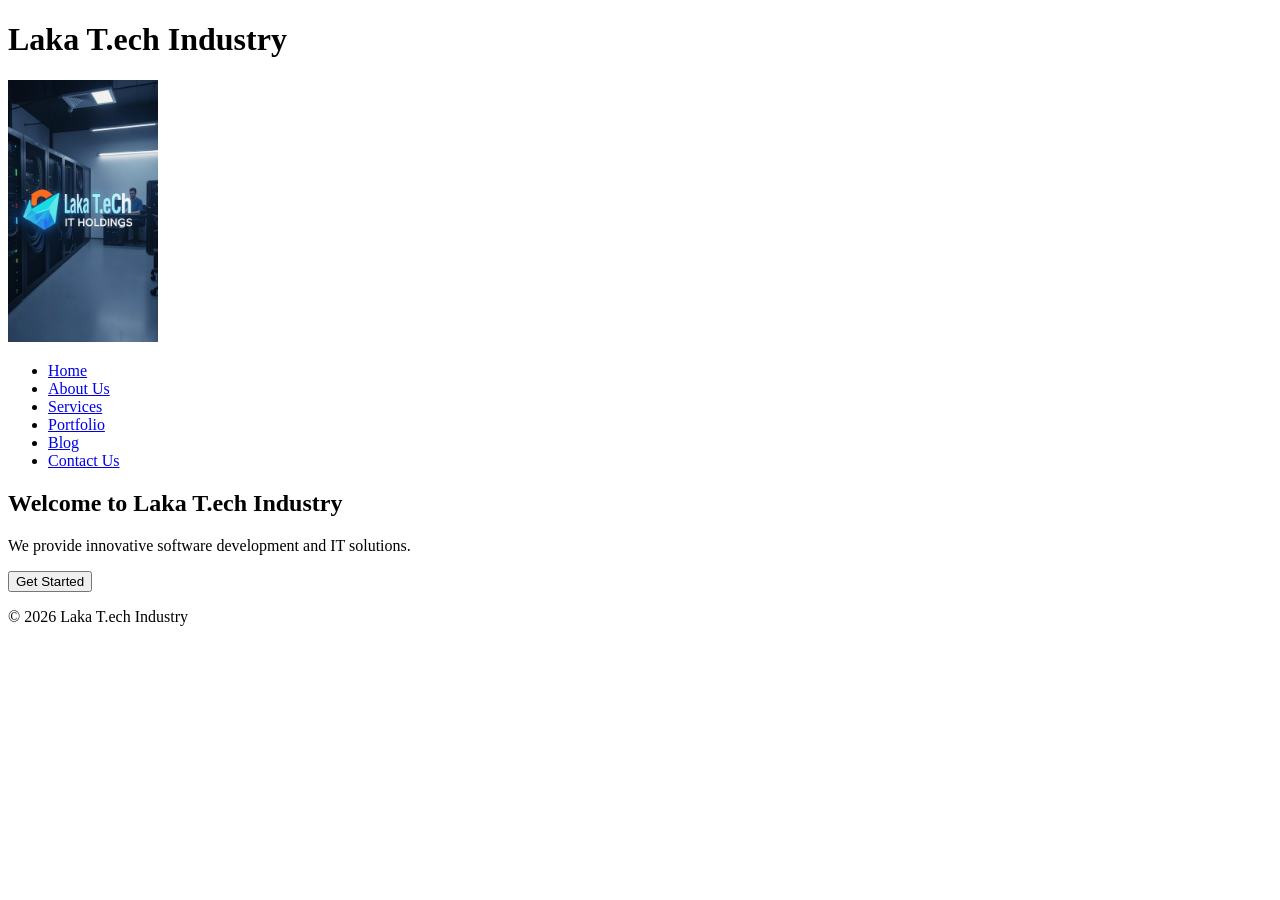
==== index.html @ 5f8d7189 "Initial commit" ====
<!-- ================= INDEX.HTML ================= -->
<!DOCTYPE html>
<html lang="en">
<head>
    <meta charset="UTF-8">
    <meta name="viewport" content="width=device-width, initial-scale=1.0">
    <title>Laka T.ech Industry - Home</title>
</head>
<body>

<header>
    <h1>Laka T.ech Industry</h1>
   <img src="images/logo.JPG" alt="Laka Tech Logo" width ="150" >
    <nav>
        <ul>
            <li><a href="index.html">Home</a></li>
            <li><a href="about.html">About Us</a></li>
            <li><a href="services.html">Services</a></li>
            <li><a href="portfolio.html">Portfolio</a></li>
            <li><a href="blog.html">Blog</a></li>
            <li><a href="contact.html">Contact Us</a></li>
        </ul>
    </nav>
</header>

<section>
    <h2>Welcome to Laka T.ech Industry</h2>
    <p>We provide innovative software development and IT solutions.</p>
    <button>Get Started</button>
</section>

<footer>
    <p>&copy; 2026 Laka T.ech Industry</p>
</footer>

</body>
</html>
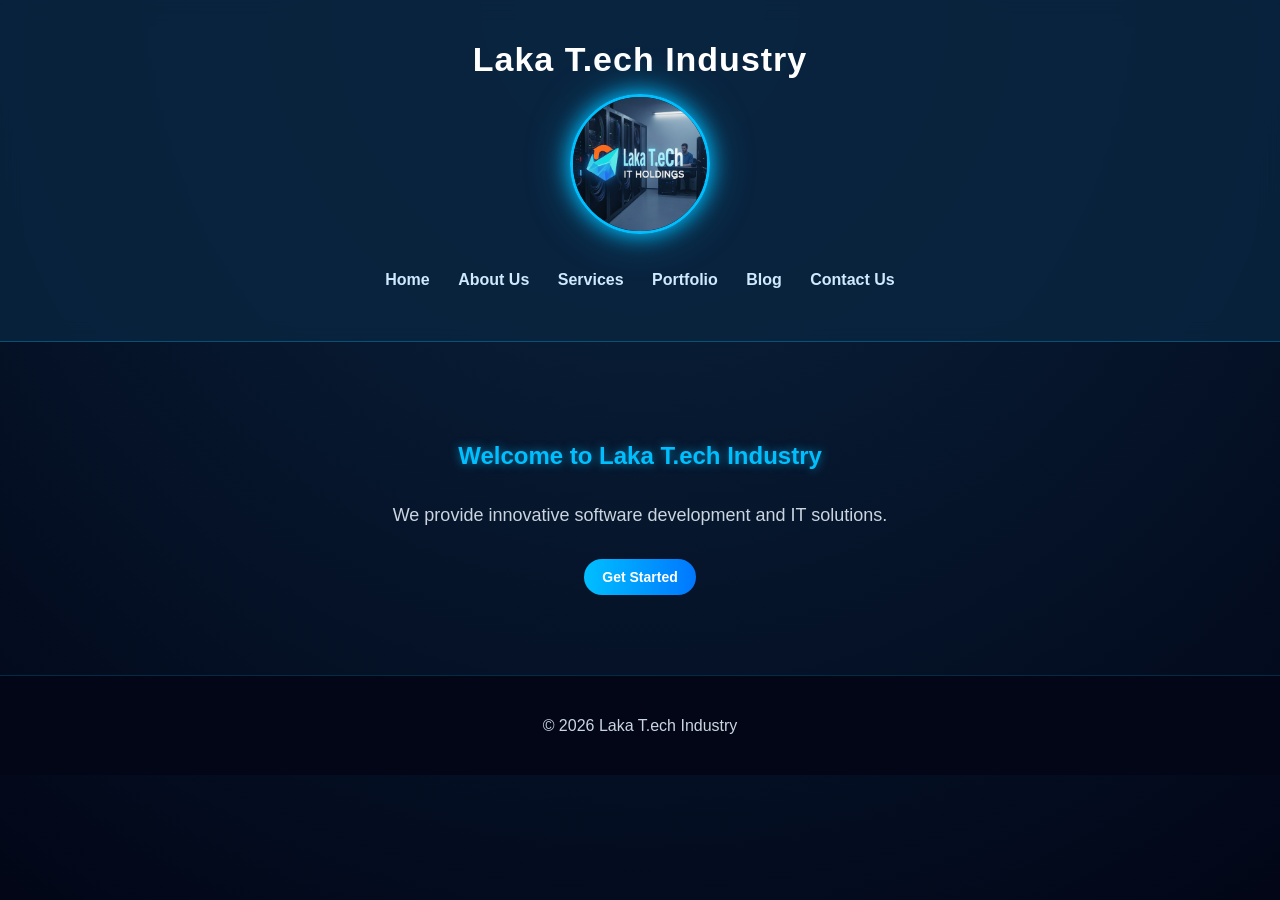
==== commit eb1db81b: "css styles added" ====
--- a/index.html
+++ b/index.html
@@ -5,6 +5,7 @@
     <meta charset="UTF-8">
     <meta name="viewport" content="width=device-width, initial-scale=1.0">
     <title>Laka T.ech Industry - Home</title>
+    <link rel="stylesheet" href="css/index.css">
 </head>
 <body>
 
@@ -23,7 +24,7 @@
     </nav>
 </header>
 
-<section>
+<section class="hero">
     <h2>Welcome to Laka T.ech Industry</h2>
     <p>We provide innovative software development and IT solutions.</p>
     <button>Get Started</button>
--- a/css/index.css
+++ b/css/index.css
@@ -0,0 +1,157 @@
+:root {
+    --primary: #00bfff;
+    --primary-dark: #0077ff;
+    --navy: #0a2540;
+    --dark: #020617;
+    --panel: #0f172a;
+    --text-soft: #cbd5e1;
+    --line: rgba(0, 191, 255, 0.25);
+}
+
+* {
+    box-sizing: border-box;
+}
+
+body {
+    margin: 0;
+    font-family: 'Segoe UI', Arial, sans-serif;
+    background: radial-gradient(circle at top, #0a2540, #020617);
+    color: white;
+    min-height: 100vh;
+}
+
+header {
+    text-align: center;
+    padding: 40px 20px;
+    background: rgba(10, 37, 64, 0.85);
+    backdrop-filter: blur(10px);
+    border-bottom: 1px solid rgba(0, 191, 255, 0.3);
+}
+
+header h1 {
+    margin: 0;
+    font-size: 34px;
+    letter-spacing: 1px;
+}
+
+header img {
+    width: 140px;
+    height: 140px;
+    object-fit: cover;
+    border-radius: 50%;
+    margin-top: 15px;
+    border: 3px solid var(--primary);
+    box-shadow: 0 0 20px var(--primary), 0 0 40px rgba(0, 191, 255, 0.5);
+    transition: 0.4s;
+}
+
+header img:hover {
+    transform: scale(1.08);
+    box-shadow: 0 0 30px var(--primary), 0 0 60px rgba(0, 191, 255, 0.8);
+}
+
+nav ul {
+    list-style: none;
+    padding: 0;
+    margin: 20px 0 0;
+}
+
+nav ul li {
+    display: inline-block;
+    margin: 8px 12px;
+}
+
+nav ul li a {
+    color: #cfe9ff;
+    text-decoration: none;
+    font-weight: bold;
+    position: relative;
+}
+
+nav ul li a::after {
+    content: "";
+    width: 0%;
+    height: 2px;
+    background: var(--primary);
+    position: absolute;
+    left: 0;
+    bottom: -4px;
+    transition: 0.3s;
+}
+
+nav ul li a:hover::after,
+nav ul li a.active::after {
+    width: 100%;
+}
+
+section {
+    max-width: 1100px;
+    margin: 60px auto;
+    padding: 20px;
+}
+
+h2 {
+    text-align: center;
+    color: var(--primary);
+    margin-bottom: 30px;
+    text-shadow: 0 0 10px rgba(0, 191, 255, 0.6);
+}
+
+p, li {
+    color: var(--text-soft);
+    line-height: 1.7;
+}
+
+.grid {
+    display: grid;
+    grid-template-columns: repeat(auto-fit, minmax(250px, 1fr));
+    gap: 25px;
+}
+
+.card, .container, .content-panel {
+    background: linear-gradient(145deg, #0f172a, #020617);
+    border-radius: 15px;
+    padding: 24px;
+    border: 1px solid rgba(0, 191, 255, 0.2);
+    box-shadow: 0 0 15px rgba(0, 191, 255, 0.1);
+    transition: 0.4s;
+}
+
+.card:hover, .container:hover, .content-panel:hover {
+    transform: translateY(-8px);
+    box-shadow: 0 0 25px rgba(0, 191, 255, 0.55);
+}
+
+.card h3, .content-panel h3, .container h1 {
+    color: white;
+}
+
+.button, button, .tag {
+    display: inline-block;
+    margin-top: 10px;
+    padding: 10px 18px;
+    border-radius: 20px;
+    background: linear-gradient(to right, var(--primary), var(--primary-dark));
+    color: white;
+    border: none;
+    text-decoration: none;
+    font-size: 14px;
+    font-weight: bold;
+    cursor: pointer;
+}
+
+footer {
+    text-align: center;
+    padding: 20px;
+    background: #020617;
+    border-top: 1px solid rgba(0, 191, 255, 0.2);
+}
+
+@media (max-width: 600px) {
+    header h1 { font-size: 28px; }
+    section { margin: 35px auto; }
+    nav ul li { display: block; margin: 12px 0; }
+}
+
+.hero { text-align: center; }
+.hero p { font-size: 18px; }
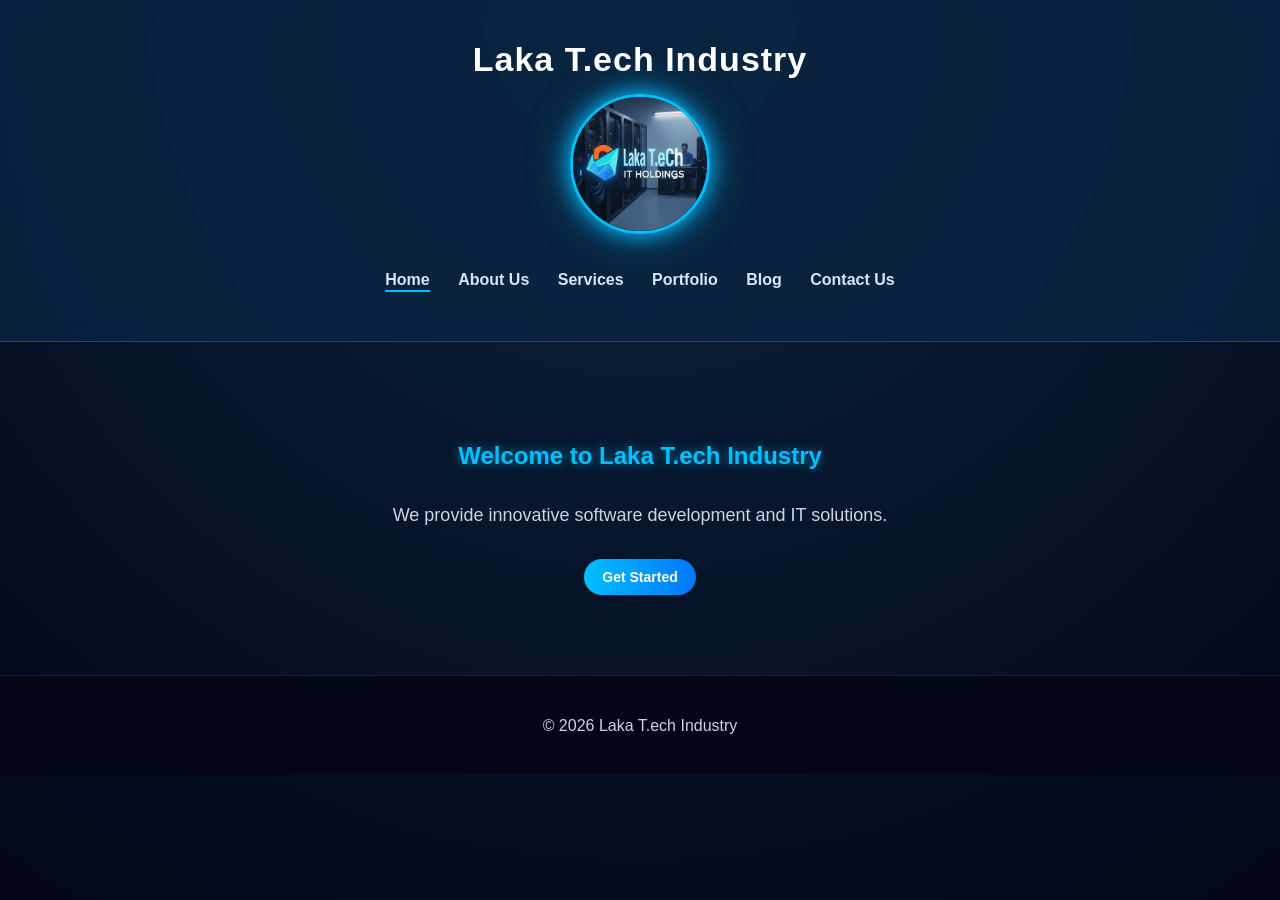
==== commit 21c2252c: "Add missing website assessment requirements" ====
--- a/index.html
+++ b/index.html
@@ -4,6 +4,9 @@
 <head>
     <meta charset="UTF-8">
     <meta name="viewport" content="width=device-width, initial-scale=1.0">
+    <meta name="description" content="Laka T.ech Holdings provides software development, web development, mobile app development and IT consulting solutions in South Africa.">
+    <meta name="keywords" content="Laka Tech Holdings, software development, web development, mobile app development, IT consulting, cybersecurity, cloud solutions, South Africa, digital transformation">
+    <meta name="author" content="Laka T.ech Holdings">
     <title>Laka T.ech Industry - Home</title>
     <link rel="stylesheet" href="css/index.css">
 </head>
@@ -11,7 +14,7 @@
 
 <header>
     <h1>Laka T.ech Industry</h1>
-   <img src="images/logo.JPG" alt="Laka Tech Logo" width ="150" >
+   <img src="images/laka-tech-holdings-logo.jpg" alt="Laka T.ech Holdings company logo" width ="150" >
     <nav>
         <ul>
             <li><a href="index.html">Home</a></li>
@@ -27,13 +30,97 @@
 <section class="hero">
     <h2>Welcome to Laka T.ech Industry</h2>
     <p>We provide innovative software development and IT solutions.</p>
-    <button>Get Started</button>
+    <button id="ctaButton" type="button">Get Started</button>
 </section>
 
 <footer>
     <p>&copy; 2026 Laka T.ech Industry</p>
 </footer>
+<script>
+   function highlightActiveNav() {
+  const currentPath = window.location.pathname.split('/').pop() || 'index.html';
+  const navLinks = document.querySelectorAll('nav ul li a');
 
+  navLinks.forEach(link => {
+    if (link.getAttribute('href') === currentPath) {
+      link.classList.add('active');
+    }
+  });
+}
+
+function setupHeroButton() {
+  const ctaButton = document.getElementById('ctaButton');
+  if (!ctaButton) return; 
+
+  ctaButton.addEventListener('click', () => {
+    window.location.href = 'contact.html';
+  });
+}
+
+function renderBlogPosts() {
+  const introSection = document.querySelector('.blog-intro');
+  if (!introSection) return; 
+
+  const sampleArticles = [
+    {
+      title: "The Future of AI in Tech Industries",
+      date: "June 15, 2026",
+      excerpt: "Discover how automated systems are shaping the modern corporate workspace.",
+      link: "#"
+    },
+    {
+      title: "Mastering Clean Code: Structural Tips",
+      date: "May 28, 2026",
+      excerpt: "Simple conventions and semantic habits to improve your web architecture.",
+      link: "#"
+    }
+  ];
+
+  const postContainer = document.createElement('div');
+  postContainer.className = 'blog-posts-container';
+
+  sampleArticles.forEach(post => {
+    postContainer.innerHTML += `
+      <article class="blog-card" style="margin-top: 20px; padding: 15px; border: 1px solid #ddd; border-radius: 5px;">
+        <h3>${post.title}</h3>
+        <small style="color: #666;">${post.date}</small>
+        <p>${post.excerpt}</p>
+        <a href="${post.link}">Read Full Article</a>
+      </article>
+    `;
+  });
+
+  introSection.appendChild(postContainer);
+}
+
+function handleFormSubmission() {
+  const form = document.getElementById('contactForm');
+  const feedback = document.getElementById('formFeedback');
+  if (!form || !feedback) return; // Safely skips if not on contact.html
+
+  form.addEventListener('submit', (event) => {
+    event.preventDefault(); // Prevents the browser from reloading the page
+
+    const name = document.getElementById('userName').value.trim();
+    
+    feedback.textContent = `Thank you, ${name}! Your message has been sent successfully.`;
+    feedback.style.color = "green";
+    feedback.style.marginTop = "10px";
+
+    form.reset(); 
+  });
+}
+
+document.addEventListener('DOMContentLoaded', () => {
+  highlightActiveNav();
+  setupHeroButton();
+  renderBlogPosts();
+  handleFormSubmission();
+});
+ 
+</script>
+
+    <script src="javascript/common.js"></script>
 </body>
 </html>
 
--- a/css/index.css
+++ b/css/index.css
@@ -155,3 +155,13 @@
 
 .hero { text-align: center; }
 .hero p { font-size: 18px; }
+
+.search-box { max-width: 520px; margin: 10px 0 25px; padding: 12px 14px; border-radius: 10px; border: 1px solid rgba(0,191,255,0.25); background: rgba(255,255,255,0.08); color: white; }
+.form-label { display: block; color: #93c5fd; font-weight: bold; margin-top: 15px; }
+.service-card, .project-item, .blog-card { padding: 12px; margin: 10px 0; border-radius: 10px; border: 1px solid rgba(0,191,255,0.2); transition: 0.3s; }
+.service-card:hover, .service-card.selected, .project-item:hover, .blog-card:hover { transform: translateY(-3px); box-shadow: 0 0 18px rgba(0,191,255,0.35); }
+.gallery-grid { display: grid; grid-template-columns: repeat(auto-fit, minmax(180px, 1fr)); gap: 16px; margin: 24px 0; }
+.gallery-img { width: 100%; height: 170px; object-fit: cover; border-radius: 12px; cursor: pointer; border: 1px solid rgba(0,191,255,0.25); }
+.lightbox { display: none; position: fixed; inset: 0; background: rgba(0,0,0,0.85); z-index: 1000; align-items: center; justify-content: center; padding: 20px; }
+.lightbox img { max-width: 90%; max-height: 85vh; border-radius: 12px; }
+.close-lightbox { position: absolute; top: 20px; right: 30px; font-size: 36px; background: transparent; color: white; border: 0; cursor: pointer; }
